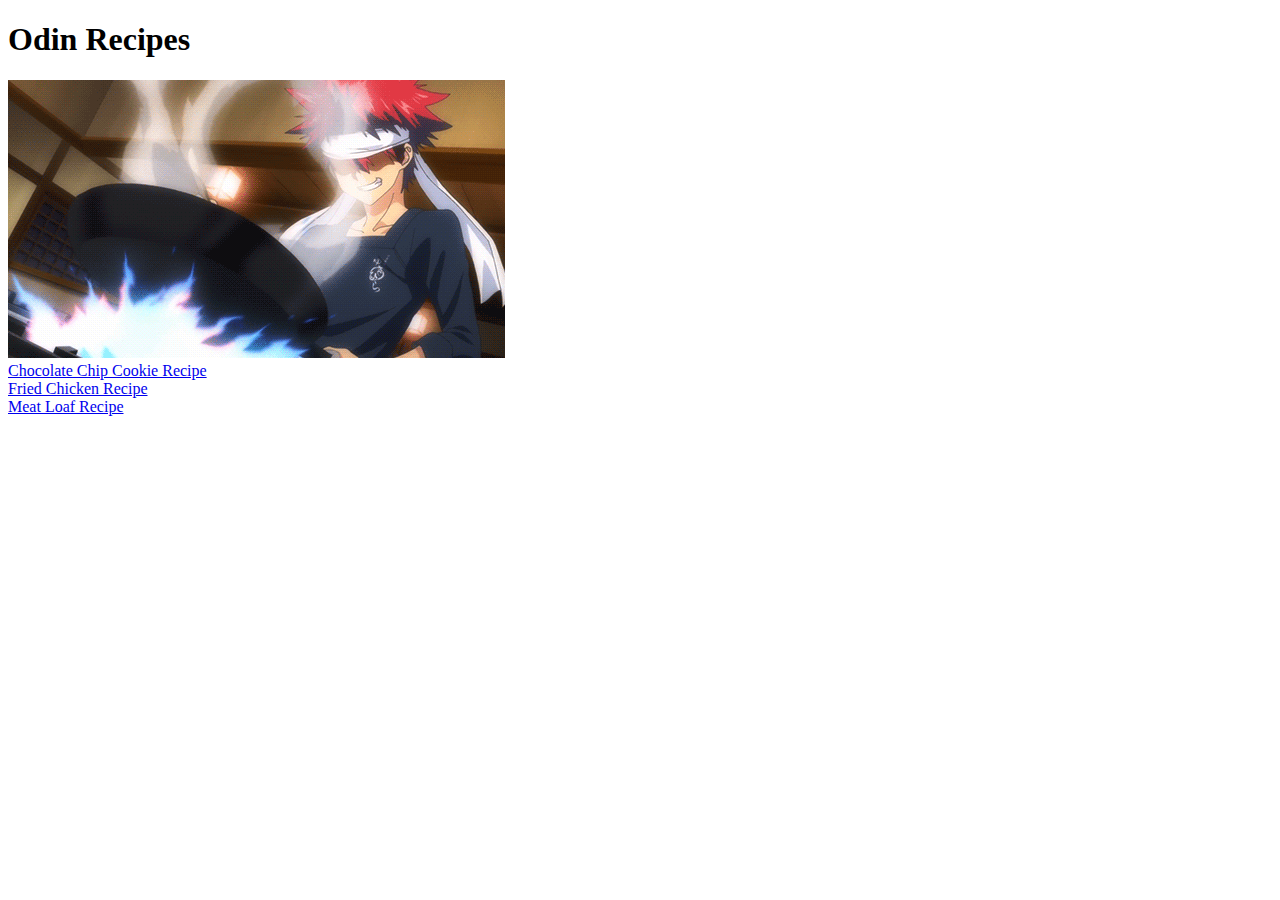
==== index.html @ 08f63a34 "Add ." ====
<!Doctype html>
<html lang="en">
    <head>
        <title>Odin Recipes</title>
        <meta charset="UTF-8">
    </head>
    <body>
        <h1>Odin Recipes</h1>
        <img src="./images/somacooking.gif">
        <br>
        <li><a href="./recipes/chocolatechips.html">Chocolate Chip Cookie Recipe</a></li>
        <li><a href="./recipes/friedchicken.html">Fried Chicken Recipe</a></li>
        <li><a href="./recipes/meatloaf.html">Meat Loaf Recipe</a></li>
    </body>
</html>
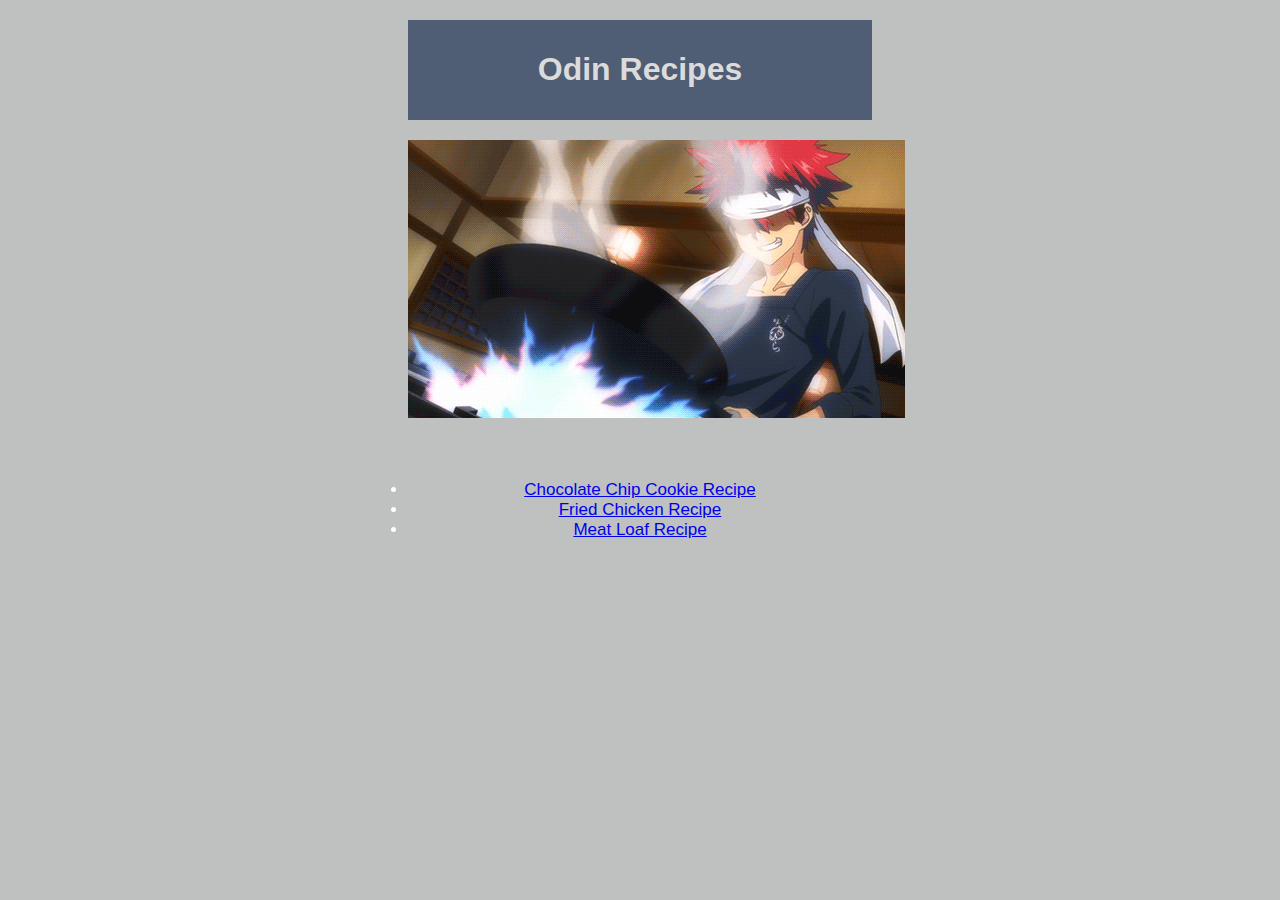
==== commit 96186bf1: "Added a backgrond color to the homepage and also a box to put the header in" ====
--- a/index.html
+++ b/index.html
@@ -3,13 +3,24 @@
     <head>
         <title>Odin Recipes</title>
         <meta charset="UTF-8">
+        <link rel="stylesheet" href="style.css"
     </head>
     <body>
-        <h1>Odin Recipes</h1>
-        <img src="./images/somacooking.gif">
+        <div class="heading">
+            <h1>Odin Recipes</h1>
+        </div>
+        
+        <div class="soma">
+            <img src="./images/somacooking.gif">
+        </div>
+        
         <br>
-        <li><a href="./recipes/chocolatechips.html">Chocolate Chip Cookie Recipe</a></li>
-        <li><a href="./recipes/friedchicken.html">Fried Chicken Recipe</a></li>
-        <li><a href="./recipes/meatloaf.html">Meat Loaf Recipe</a></li>
+
+        <div class="links">
+            <li><a href="./recipes/chocolatechips.html">Chocolate Chip Cookie Recipe</a></li>
+            <li><a href="./recipes/friedchicken.html">Fried Chicken Recipe</a></li>
+            <li><a href="./recipes/meatloaf.html">Meat Loaf Recipe</a></li>
+        </div>
+        
     </body>
 </html>--- a/style.css
+++ b/style.css
@@ -0,0 +1,31 @@
+body{
+    background-color: #BFC0C0;
+}
+
+div{
+    margin-left: 400px;
+    margin-right: 400px;
+    margin-top: 20px;
+    margin-bottom: 20px;
+}
+
+.heading{
+    background-color: #4F5D75;
+    color: rgb(219, 219, 219);
+    text-align: center;
+    font-family: 'Segoe UI', Tahoma, Geneva, Verdana, sans-serif;
+    padding: 10px;
+}
+
+.soma{
+    text-align: center;
+    border-image: 3px #4F5D75;
+}
+
+.links{
+    text-align: center;
+    font-family: 'Segoe UI', Tahoma, Geneva, Verdana, sans-serif;
+    font-size: 17px;
+    color: white;
+    text-decoration: none;
+}
